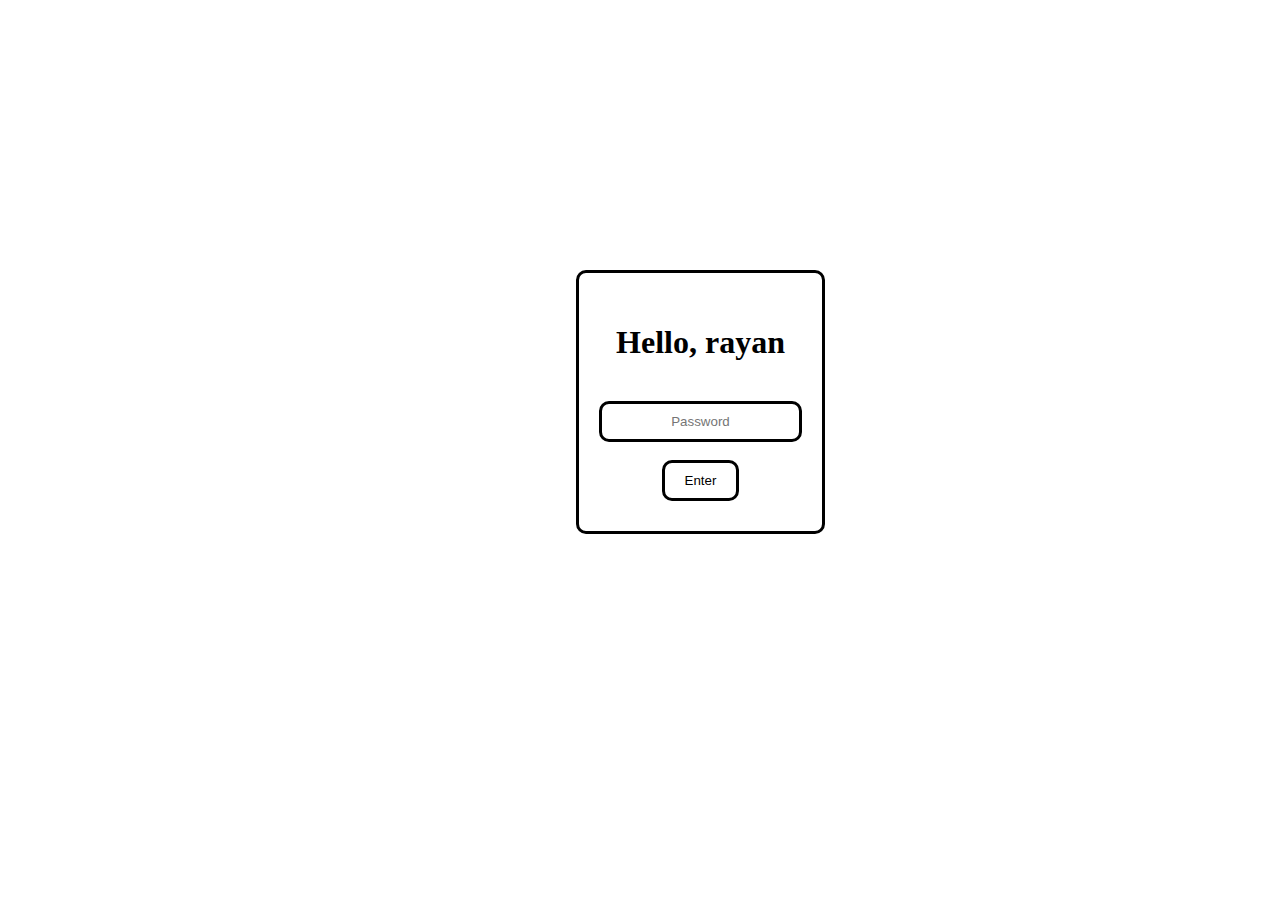
==== index.html @ 2975f1ea "first" ====
<!DOCTYPE html>
<html lang="en">
<head>
    <meta charset="UTF-8">
    <meta name="viewport" content="width=device-width, initial-scale=1.0">
    <link rel="shortcut icon" href="logo.png" type="image/x-icon">
    <title>App</title>
    <style>
        body{
            margin: 0%;
        }
        .center-div{
            border: solid;
            border-color: black;
            border-radius: 10px;
            position: absolute;
            top: 30%;
            left: 45%;
            padding-top: 30px;
            padding-bottom: 30px;
            padding-left: 20px;
            padding-right: 20px; 
            text-align: center;
        }
        .input-field{
            text-align: center;
            border: solid;
            border-radius: 10px;
            padding: 10px;
        }
        .btn{
            padding: 10px 20px;
            border: solid black;
            border-radius: 10px;
            background-color: white;
            color: black;
        }
        .btn:hover{
            background-color: black;
            color: white;
        }
    </style>
</head>
<body>
    <div class="center-div">
        <form action="">
            <h1>Hello, rayan</h1>
            <br>
            <input type="password" class="input-field" id="password" placeholder="Password">
        </form>
        <br>
        <button class="btn" onclick="login()">Enter</button>
    </div>
</body>
    <script src="login.js"></script>
</html>
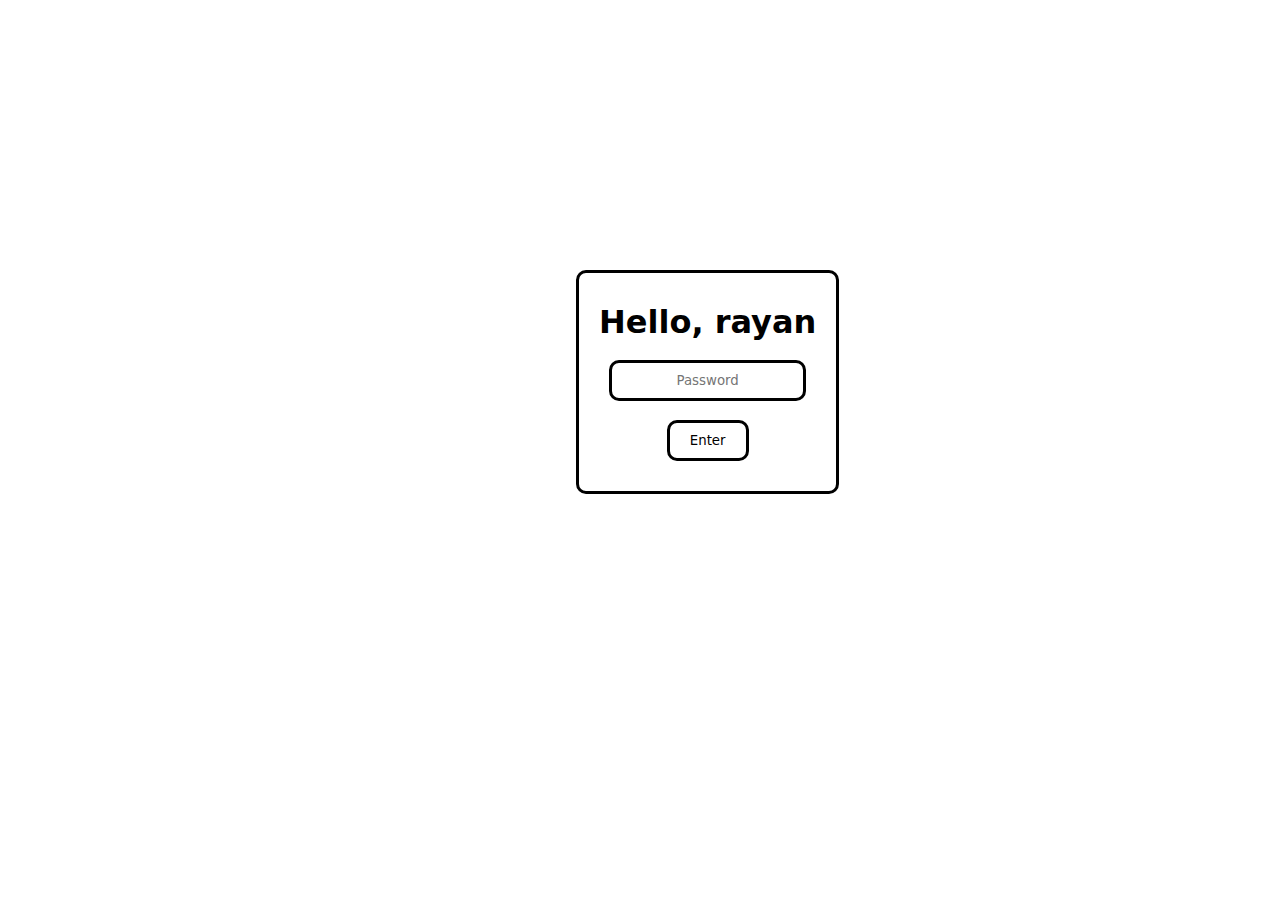
==== commit 9a7b38e2: "layout done, trying crud" ====
--- a/index.html
+++ b/index.html
@@ -1,56 +1,48 @@
 <!DOCTYPE html>
 <html lang="en">
-<head>
-    <meta charset="UTF-8">
-    <meta name="viewport" content="width=device-width, initial-scale=1.0">
-    <link rel="shortcut icon" href="logo.png" type="image/x-icon">
+  <head>
+    <meta charset="UTF-8" />
+    <meta name="viewport" content="width=device-width, initial-scale=1.0" />
+    <link rel="shortcut icon" href="logo.png" type="image/x-icon" />
     <title>App</title>
-    <style>
-        body{
-            margin: 0%;
-        }
-        .center-div{
-            border: solid;
-            border-color: black;
-            border-radius: 10px;
-            position: absolute;
-            top: 30%;
-            left: 45%;
-            padding-top: 30px;
-            padding-bottom: 30px;
-            padding-left: 20px;
-            padding-right: 20px; 
-            text-align: center;
-        }
-        .input-field{
-            text-align: center;
-            border: solid;
-            border-radius: 10px;
-            padding: 10px;
-        }
-        .btn{
-            padding: 10px 20px;
-            border: solid black;
-            border-radius: 10px;
-            background-color: white;
-            color: black;
-        }
-        .btn:hover{
-            background-color: black;
-            color: white;
-        }
-    </style>
-</head>
-<body>
+    <link rel="stylesheet" href="index.css">
+  </head>
+  <body>
     <div class="center-div">
-        <form action="">
-            <h1>Hello, rayan</h1>
-            <br>
-            <input type="password" class="input-field" id="password" placeholder="Password">
-        </form>
-        <br>
-        <button class="btn" onclick="login()">Enter</button>
+      <form action="">
+        <h1>Hello, rayan</h1>
+        <br />
+        <input
+          type="password"
+          class="input-field"
+          id="password"
+          placeholder="Password"
+        />
+      </form>
+      <br />
+      <button class="btn" onclick="login()">Enter</button>
     </div>
-</body>
-    <script src="login.js"></script>
-</html>+  </body>
+  <script>
+    function generateToken() {
+      const characters =
+        "ABCDEFGHIJKLMNOPQRSTUVWXYZabcdefghijklmnopqrstuvwxyz0123456789";
+      let token = Math.round(Math.random()*1000);
+      return token;
+    }
+
+    function login() {
+      let pass = document.getElementById("password").value;
+      console.log(pass);
+      if (pass == "asd") {
+        const token = generateToken();
+        document.cookie = token;
+        window.location.href='app.html';
+      } else {
+        alert("Wrong Password!");
+        const token = '';
+        document.cookie = token;
+      }
+    }
+  </script>
+</html>
--- a/index.css
+++ b/index.css
@@ -0,0 +1,34 @@
+*{
+    font-family: system-ui, -apple-system, BlinkMacSystemFont, 'Segoe UI', Roboto, Oxygen, Ubuntu, Cantarell, 'Open Sans', 'Helvetica Neue', sans-serif;
+    margin: 0%;
+}
+.center-div {
+    border: solid;
+    border-color: black;
+    border-radius: 10px;
+    position: absolute;
+    top: 30%;
+    left: 45%;
+    padding-top: 30px;
+    padding-bottom: 30px;
+    padding-left: 20px;
+    padding-right: 20px;
+    text-align: center;
+  }
+  .input-field {
+    text-align: center;
+    border: solid;
+    border-radius: 10px;
+    padding: 10px;
+  }
+  .btn {
+    padding: 10px 20px;
+    border: solid black;
+    border-radius: 10px;
+    background-color: white;
+    color: black;
+  }
+  .btn:hover {
+    background-color: black;
+    color: white;
+  }
